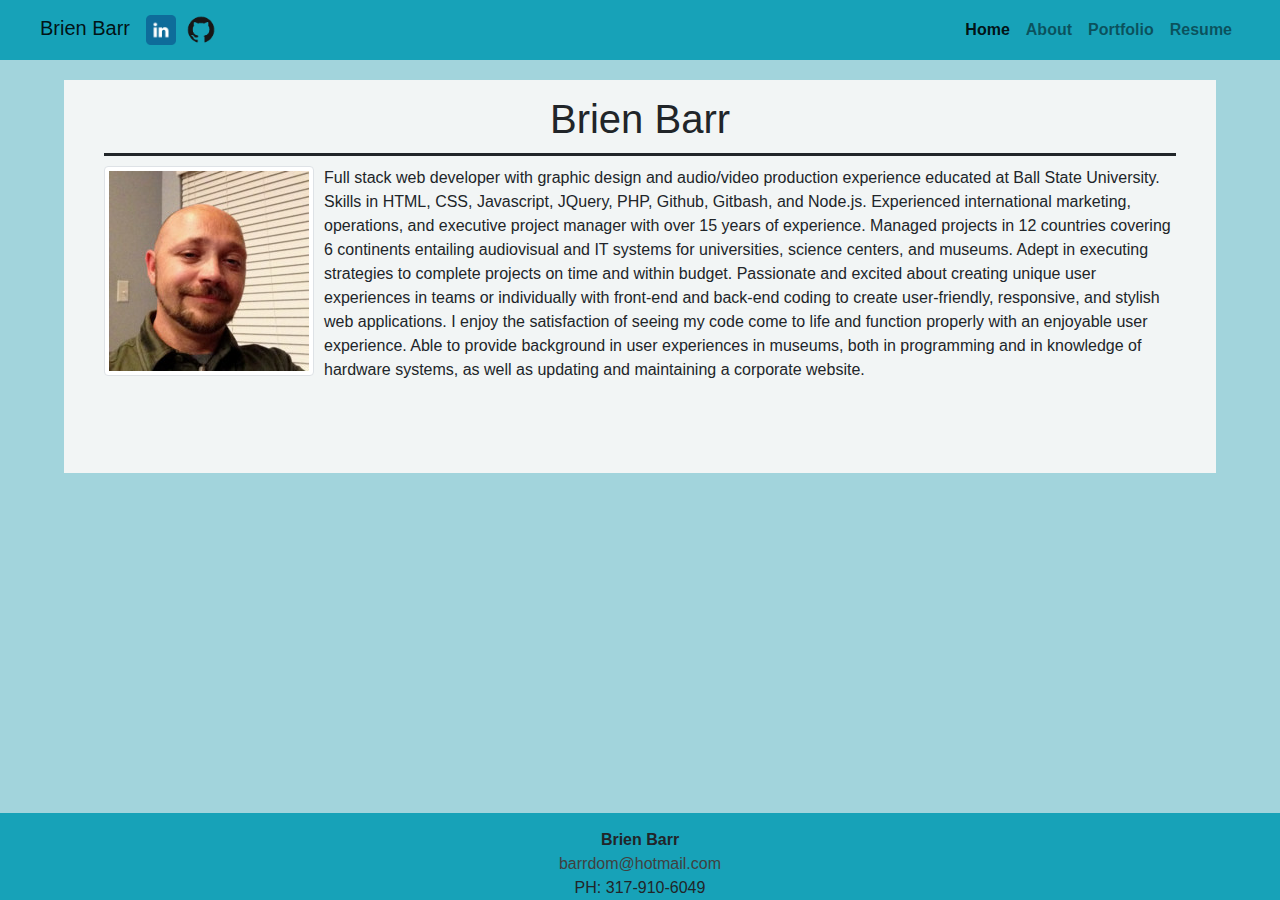
==== index.html @ 55761cf9 "initial commit" ====
<!DOCTYPE html>
<html lang="en">

  <head>
    <meta charset="UTF-8">
    <meta name="viewport" content="width=device-width, initial-scale=1.0">
    <title>Brien Barr</title>
    <!-- Reset CSS -->
    <link rel="stylesheet" type="text/css" href="assets/css/reset.css">
    <!-- Bootstrap CSS -->
    <link rel="stylesheet" href="https://maxcdn.bootstrapcdn.com/bootstrap/4.0.0/css/bootstrap.min.css" integrity="sha384-Gn5384xqQ1aoWXA+058RXPxPg6fy4IWvTNh0E263XmFcJlSAwiGgFAW/dAiS6JXm" crossorigin="anonymous">
    <!-- Sticky Footer CSS -->
    <link href="assets/css/sticky-footer.css" rel="stylesheet">
    <!-- Custom Styling -->
    <link rel="stylesheet" type="text/css" href="assets/css/style.css">
  </head>

  <body>

    <!-- Header -->
    <header>

      <!-- Navbar -->
      <nav class="navbar navbar-expand-lg navbar-light bg-info squeeze">
        
        <!-- Navbar Header -->
        <span class="navbar-brand mb-1 h1">Brien Barr</span>
        
        <!-- Left Navbar links -->
        <div class="collapse navbar-collapse font-weight-bold" id="navbarSupportedContent">
          <ul class="nav navbar-nav navbar-left">
            <li class="nav-item">
              <a href="https://www.linkedin.com/in/p-brien-barr-587ba8164" target="_blank">
                <img src="assets/images/linkedin.png" style="width:30px; height:auto" title="P. Brien Barr - LinkedIn" alt="P. Brien Barr - LinkedIn">
              </a>
            </li>
            <li class="nav-item additional">
              <a href="https://github.com/BrienBarr" target="_blank">
                <img src="assets/images/github.png" style="width:30px; height:auto" title="BrienBarr@Github" alt="BrienBarr@Github">
              </a>
            </li>
          </ul>
        </div>
        
        <!-- Navbar collapseable button -->
        <button class="navbar-toggler" type="button" data-toggle="collapse" data-target="#navbarSupportedContent"
          aria-controls="navbarSupportedContent" aria-expanded="false" aria-label="Toggle navigation">
          <span class="navbar-toggler-icon"></span>
        </button>
        
        <!-- Right Navbar links -->
        <div class="collapse navbar-collapse justify-content-end font-weight-bold" id="navbarSupportedContent">
          <ul class="nav navbar-nav navbar-right">
            <li class="nav-item active">
              <a class="nav-link" href="#">Home</a>
            </li>
            <li class="nav-item">
              <a class="nav-link" href="bio.html">About</a>
            </li>
            <li class="nav-item">
              <a class="nav-link" href="portfolio.html">Portfolio</a>
            </li>
            <li class="nav-item">
              <a class="nav-link" href="resume.pdf" target="_blank">Resume</a>
            </li>
          </ul>
        </div>

      </nav>

    </header>

    <!-- Main Content Container -->
    <div class="container wrapper">
      <div class="row">
        <div class="col-lg-12">
          <!-- Content Heading -->
          <h1>Brien Barr</h1>
          <!-- Bio Pic -->
          <img class="img-thumbnail medium float-left" src="assets/images/headshot.jpg" title="Brien Barr" alt="Brien Barr">
          <!-- Content Text -->
          <p>
            Full stack web developer with graphic design and audio/video production experience educated at Ball State University.  
            Skills in HTML, CSS, Javascript, JQuery, PHP, Github, Gitbash, and Node.js.  
            Experienced international marketing, operations, and executive project manager with over 15 years of experience. 
            Managed projects in 12 countries covering 6 continents entailing audiovisual and IT systems for universities, 
            science centers, and museums. Adept in executing strategies to complete projects on time and within budget.  
            Passionate and excited about creating unique user experiences in teams or individually with front-end and back-end 
            coding to create user-friendly, responsive, and stylish web applications.  I enjoy the satisfaction of seeing my 
            code come to life and function properly with an enjoyable user experience.  Able to provide background in user 
            experiences in museums, both in programming and in knowledge of hardware systems, as well as updating and 
            maintaining a corporate website.
          </p>
        </div>
      </div>
    </div>

    <!-- sticky footer -->
    <footer class="footer">
      <div class="container">
        <strong>Brien Barr</strong><br>
        <a href="mailto:barrdom@hotmail.com">barrdom@hotmail.com</a><br>
        PH: 317-910-6049
      </div>
    </footer>

    <!-- Bootstrap Javascript and JQuery -->
    <script src="https://code.jquery.com/jquery-3.2.1.slim.min.js" integrity="sha384-KJ3o2DKtIkvYIK3UENzmM7KCkRr/rE9/Qpg6aAZGJwFDMVNA/GpGFF93hXpG5KkN" crossorigin="anonymous"></script>
    <script src="https://cdnjs.cloudflare.com/ajax/libs/popper.js/1.12.9/umd/popper.min.js" integrity="sha384-ApNbgh9B+Y1QKtv3Rn7W3mgPxhU9K/ScQsAP7hUibX39j7fakFPskvXusvfa0b4Q" crossorigin="anonymous"></script>
    <script src="https://maxcdn.bootstrapcdn.com/bootstrap/4.0.0/js/bootstrap.min.js" integrity="sha384-JZR6Spejh4U02d8jOt6vLEHfe/JQGiRRSQQxSfFWpi1MquVdAyjUar5+76PVCmYl" crossorigin="anonymous"></script>
    
  </body>
</html>
---- assets/css/sticky-footer.css ----
/* Sticky footer styles
-------------------------------------------------- */
html {
    position: relative;
    min-height: 100%;
  }
  body {
    margin-bottom: 60px; /* Margin bottom by footer height */
  }

  .footer {
    position: absolute;
    bottom: 0;
    width: 100%;
    /* height: 80px; Set the fixed height of the footer here */
    /* line-height: 60px; Vertically center the text there */
    background-color: #17a2b8;
    padding-top: 15px;
    text-align: center;
  }
  
  /* Custom page CSS
  -------------------------------------------------- */
  /* Not required for template or sticky footer method. */
  
  .footer a{
    color: #404040;
  }

  .container {
    width: auto;
    max-width: 680px;
    padding: 0 15px;
  }
---- assets/css/style.css ----
/* Body custom styling */
body{
    background-color: #A2D4DC;
}

/* styling to add padding to nav */
.squeeze{
    padding-left: 40px;
    padding-right: 40px;
}

.additional{
    margin-left: 10px;
}

.container{
    max-width: 90%;
}

/* styling to customize container */
.wrapper{
    background-color: #F2F5F5;
    margin-top: 20px;
    /* margin-bottom: 60px; */
    padding-top: 15px;
    padding-bottom: 75px;
    padding-left: 40px;
    padding-right: 40px;
    /* overflow: scroll; */
}

.bio{
    padding-bottom: 30px;
    margin-bottom: 110px;
}

.portfolio{
    padding-bottom: 30px;
    margin-bottom: 110px;
}

.row {
    /* width: 90%; */
}

/* styling for h1 heading in wrapper class */
.wrapper h1{
    text-align: center;
    margin-bottom: 10px;
    padding-bottom: 10px;
    border-bottom: solid 3px;
}

/* styling for images in wrapper class*/
.wrapper img{
    margin-right: 10px;
}

/* .center{
    align-content: center;
} */

/* custom styling for card class */
.card{
    width: 23rem;
    margin: 0 auto;
    float: none;
    margin-bottom: 10px;
}

/* custom styling to add more margin at the bottom of the element */
.margin-bottom-larger{
    margin-bottom:
     100px;
}
/* custom styling to make the container on contact page smaller at a fixed height */
.smaller{
    height: 470px;
}

/* @media query for extra small screens */
@media screen and (max-width: 575.98px) {
    
    /* Make the h1 heading size small */
    h1{
        font-size: 1.5rem;
    }

    /* Make the container fit the width of the screen and make the font size smaller */
    .container{
        /* width: 100%; */
        /* margin-left: 0; */
        font-size: smaller;
        word-break: break-all;
        -webkit-hyphens: auto;
        -moz-hyphens: auto;
        -ms-hyphens: auto;
        hyphens: auto;
    }

    /* Make the image thumbnail small */
    .img-thumbnail{
        width: 125px;
        height: auto;
    }

    /* Make the cards on the portfolio page small */
    .smallcard{
        width: 8rem;
        height: auto;
    }
}

/* @media query for small and medium screens */
@media (min-width: 576px) and (max-width: 991.98px) {

    /* Make the h1 heading smaller */
    h1{
        font-size: 2.0rem;
    }

    /* Make the container smaller and make the font size smaller*/
    .container{
        /* width: 85%; */
        /* margin-left: 0; */
        font-size: medium;
    }

    /* Make the thumbnail images smaller */
    .medium{
        width: 175px;
        height: auto;
    }

    /* Make the cards on the portfolio page smaller */
    .smallcard{
        width: 15rem;
        height: auto;
    }

    /* Make the images in the cards on the portfolio page smaller */
    .smallcard img{
        width: 250px;
        height: auto;
    }
}
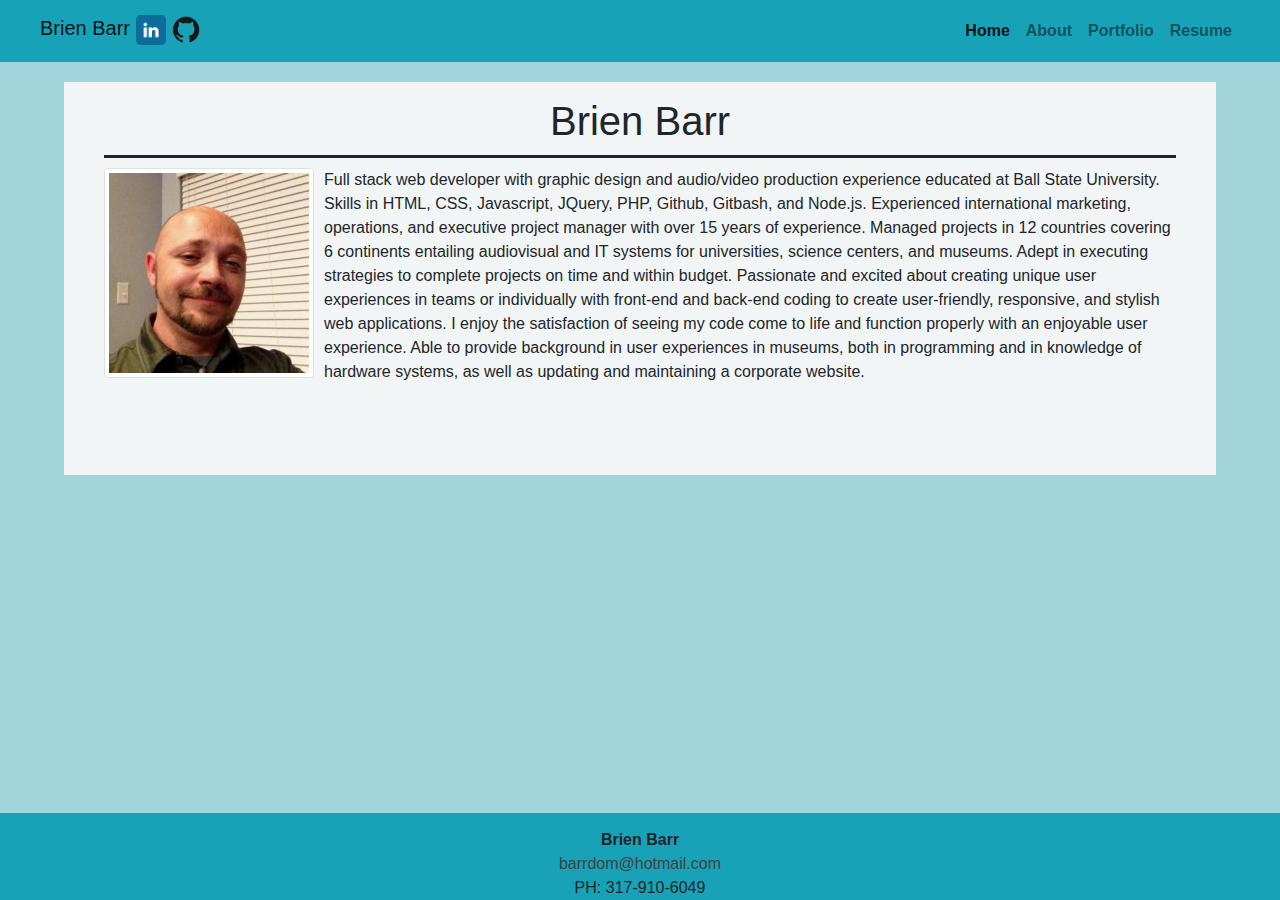
==== commit 18dbf010: "moved LinkedIn and GitHub links to navbar-brand" ====
--- a/index.html
+++ b/index.html
@@ -24,23 +24,16 @@
       <nav class="navbar navbar-expand-lg navbar-light bg-info squeeze">
         
         <!-- Navbar Header -->
-        <span class="navbar-brand mb-1 h1">Brien Barr</span>
-        
-        <!-- Left Navbar links -->
-        <div class="collapse navbar-collapse font-weight-bold" id="navbarSupportedContent">
-          <ul class="nav navbar-nav navbar-left">
-            <li class="nav-item">
-              <a href="https://www.linkedin.com/in/p-brien-barr-587ba8164" target="_blank">
-                <img src="assets/images/linkedin.png" style="width:30px; height:auto" title="P. Brien Barr - LinkedIn" alt="P. Brien Barr - LinkedIn">
-              </a>
-            </li>
-            <li class="nav-item additional">
-              <a href="https://github.com/BrienBarr" target="_blank">
-                <img src="assets/images/github.png" style="width:30px; height:auto" title="BrienBarr@Github" alt="BrienBarr@Github">
-              </a>
-            </li>
-          </ul>
-        </div>
+        <span class="navbar-brand mb-1 h1">
+          Brien Barr
+          <!-- Left Navbar links -->
+          <a href="https://www.linkedin.com/in/p-brien-barr-587ba8164" target="_blank">
+            <img src="assets/images/linkedin.png" style="width:30px; height:auto" title="P. Brien Barr - LinkedIn" alt="P. Brien Barr - LinkedIn">
+          </a>
+          <a href="https://github.com/BrienBarr" target="_blank">
+            <img src="assets/images/github.png" style="width:30px; height:auto" title="BrienBarr@Github" alt="BrienBarr@Github">
+          </a>
+        </span>
         
         <!-- Navbar collapseable button -->
         <button class="navbar-toggler" type="button" data-toggle="collapse" data-target="#navbarSupportedContent"
--- a/assets/css/style.css
+++ b/assets/css/style.css
@@ -62,10 +62,17 @@
 
 /* custom styling for card class */
 .card{
-    width: 23rem;
-    margin: 0 auto;
+    width: 18rem;
+    margin: auto;
     float: none;
     margin-bottom: 10px;
+}
+
+.smallcard img{
+    /* width: 250px; */
+    height: auto;
+    margin: auto;
+    max-width: 95%;
 }
 
 /* custom styling to add more margin at the bottom of the element */
@@ -78,8 +85,50 @@
     height: 470px;
 }
 
+@media (max-width: 320px) {
+
+    /* styling to add padding to nav */
+    .squeeze{
+        padding-left: 20px;
+        padding-right: 20px;
+    }
+
+    .navbar-toggler {
+        font-size: 1.0rem;
+    }
+
+    h1{
+        font-size: 1.0rem;
+    }
+
+    .container {
+        font-size: small;
+    }
+
+    .smallcard{
+        width: 10rem;
+        height: auto;
+    }
+}
+
+@media (min-width: 321px) and (max-width: 350px) {
+
+    h1{
+        font-size: 1.5rem;
+    }
+
+    .container {
+        font-size: smaller;
+    }
+
+    .smallcard{
+        width: 12rem;
+        height: auto;
+    }
+}
+
 /* @media query for extra small screens */
-@media screen and (max-width: 575.98px) {
+@media (min-width: 351px) and (max-width: 575.98px) {
     
     /* Make the h1 heading size small */
     h1{
@@ -99,14 +148,14 @@
     }
 
     /* Make the image thumbnail small */
-    .img-thumbnail{
+    /* .img-thumbnail{
         width: 125px;
         height: auto;
-    }
+    } */
 
     /* Make the cards on the portfolio page small */
     .smallcard{
-        width: 8rem;
+        width: 14rem;
         height: auto;
     }
 }
@@ -127,20 +176,20 @@
     }
 
     /* Make the thumbnail images smaller */
-    .medium{
+    /* .medium{
         width: 175px;
         height: auto;
-    }
+    } */
 
     /* Make the cards on the portfolio page smaller */
     .smallcard{
-        width: 15rem;
+        width: 16rem;
         height: auto;
     }
 
     /* Make the images in the cards on the portfolio page smaller */
-    .smallcard img{
+    /* .smallcard img{
         width: 250px;
         height: auto;
-    }
+    } */
 }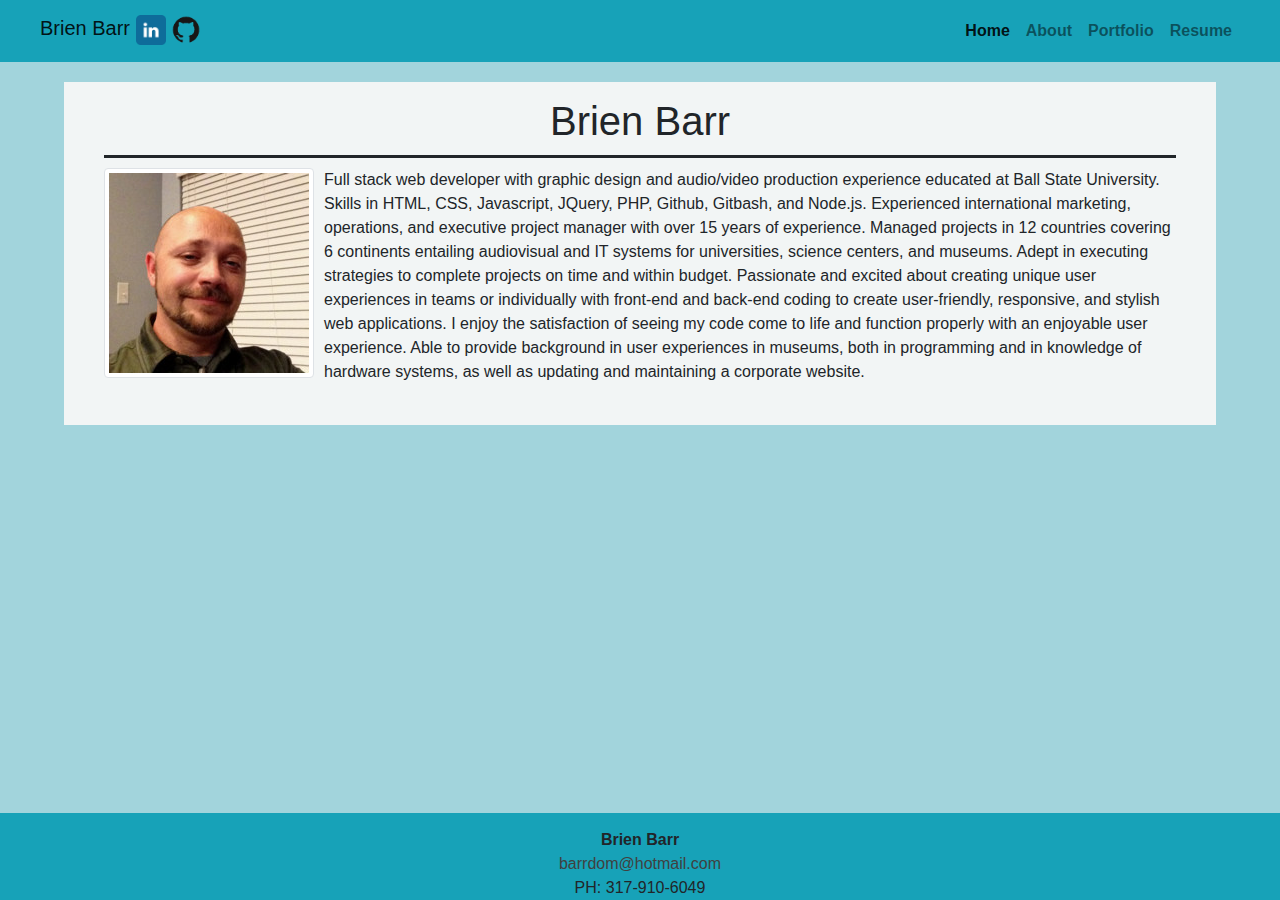
==== commit 1ceb754c: "updated downloadable resume link" ====
--- a/index.html
+++ b/index.html
@@ -54,7 +54,7 @@
               <a class="nav-link" href="portfolio.html">Portfolio</a>
             </li>
             <li class="nav-item">
-              <a class="nav-link" href="resume.pdf" target="_blank">Resume</a>
+              <a class="nav-link" href="Brien_Barr-Resume.pdf" target="_blank">Resume</a>
             </li>
           </ul>
         </div>
--- a/assets/css/style.css
+++ b/assets/css/style.css
@@ -21,20 +21,20 @@
 .wrapper{
     background-color: #F2F5F5;
     margin-top: 20px;
-    /* margin-bottom: 60px; */
+    margin-bottom: 80px;
     padding-top: 15px;
-    padding-bottom: 75px;
+    padding-bottom: 25px;
     padding-left: 40px;
     padding-right: 40px;
     /* overflow: scroll; */
 }
 
-.bio{
+/* .bio{
     padding-bottom: 30px;
     margin-bottom: 110px;
-}
-
-.portfolio{
+} */
+
+.bio, .portfolio{
     padding-bottom: 30px;
     margin-bottom: 110px;
 }
@@ -104,6 +104,11 @@
     .container {
         font-size: small;
     }
+
+    /* .wrapper {
+        margin-bottom: 80px;
+        padding-bottom: 25px;
+    } */
 
     .smallcard{
         width: 10rem;
@@ -154,9 +159,16 @@
     } */
 
     /* Make the cards on the portfolio page small */
-    .smallcard{
+    .smallcard {
         width: 14rem;
         height: auto;
+    }
+}
+
+@media (max-width: 575px) {
+    .bio, .portfolio{
+        /* padding-bottom: 30px; */
+        margin-bottom: 90px;
     }
 }
 
@@ -175,6 +187,9 @@
         font-size: medium;
     }
 
+    .wrapper {
+        margin-bottom: 100px;
+    }
     /* Make the thumbnail images smaller */
     /* .medium{
         width: 175px;
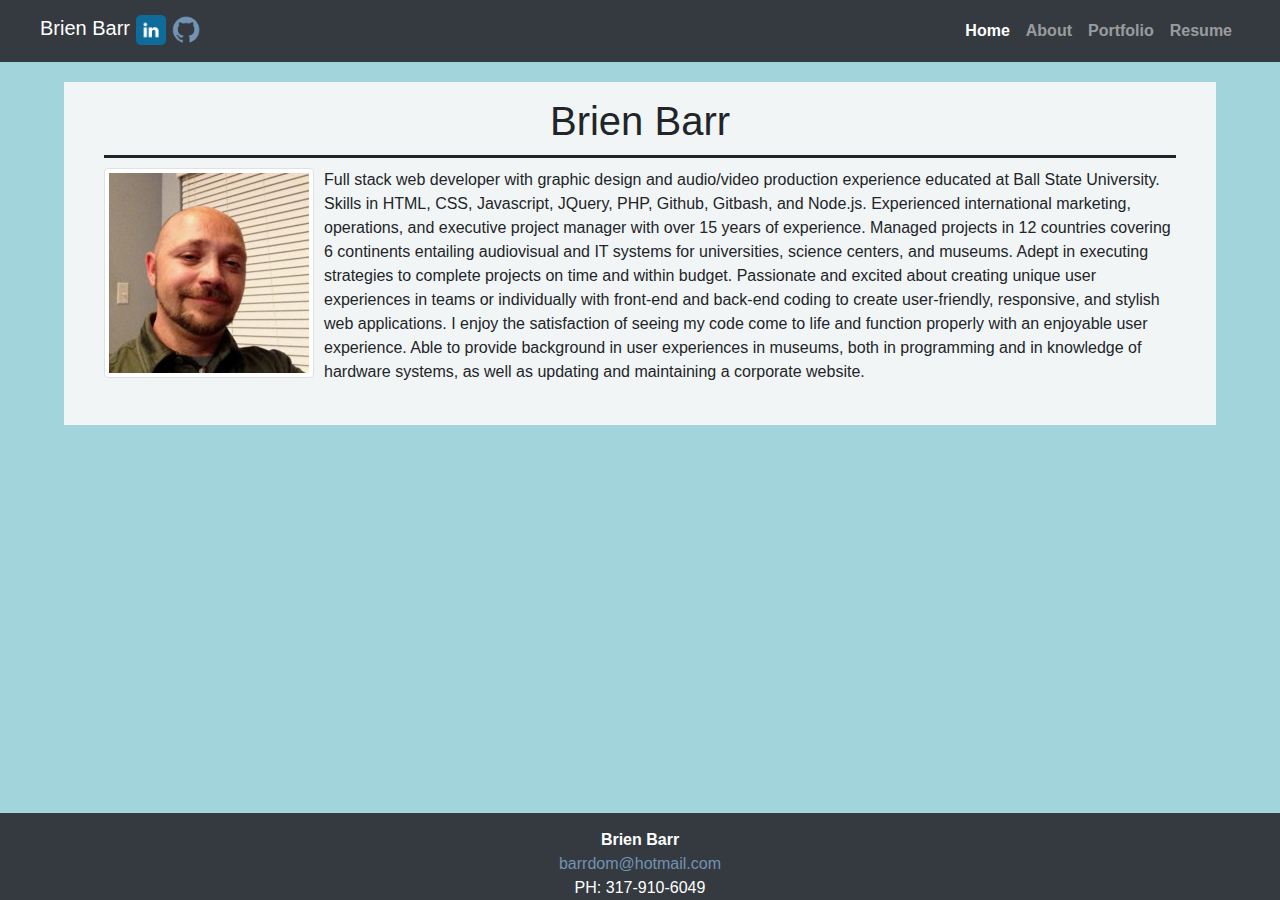
==== commit 848bcbe1: "updated color styling on navbar and footer" ====
--- a/index.html
+++ b/index.html
@@ -21,7 +21,7 @@
     <header>
 
       <!-- Navbar -->
-      <nav class="navbar navbar-expand-lg navbar-light bg-info squeeze">
+      <nav class="navbar navbar-expand-lg navbar-dark bg-dark squeeze">
         
         <!-- Navbar Header -->
         <span class="navbar-brand mb-1 h1">
@@ -89,7 +89,7 @@
     </div>
 
     <!-- sticky footer -->
-    <footer class="footer">
+    <footer class="footer footer-dark bg-dark">
       <div class="container">
         <strong>Brien Barr</strong><br>
         <a href="mailto:barrdom@hotmail.com">barrdom@hotmail.com</a><br>
--- a/assets/css/sticky-footer.css
+++ b/assets/css/sticky-footer.css
@@ -14,7 +14,8 @@
     width: 100%;
     /* height: 80px; Set the fixed height of the footer here */
     /* line-height: 60px; Vertically center the text there */
-    background-color: #17a2b8;
+    background-color: #343a40;
+    color: #fff;
     padding-top: 15px;
     text-align: center;
   }
@@ -24,7 +25,7 @@
   /* Not required for template or sticky footer method. */
   
   .footer a{
-    color: #404040;
+    color:#7293b3;
   }
 
   .container {
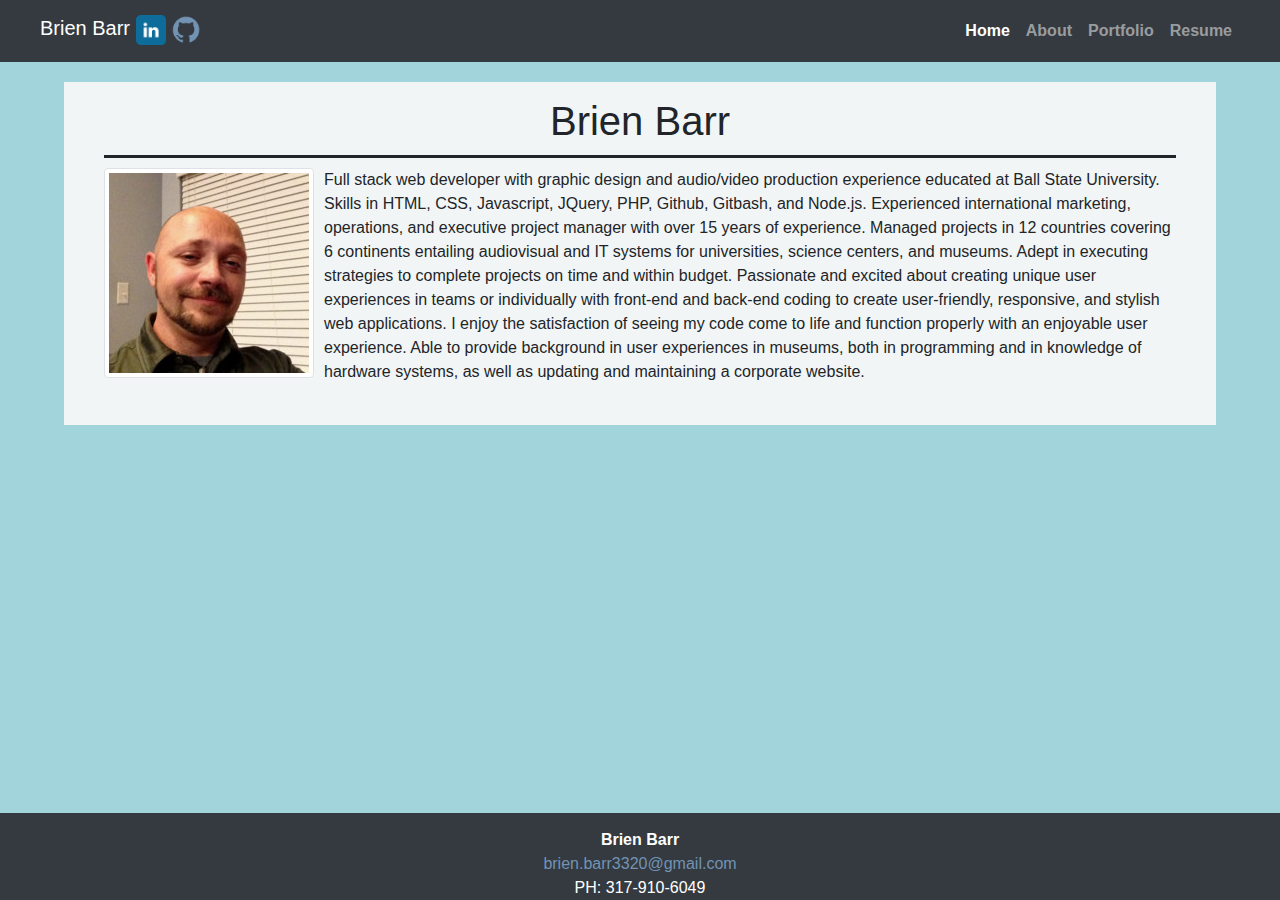
==== commit a7905972: "updated contact email in footer" ====
--- a/index.html
+++ b/index.html
@@ -54,7 +54,7 @@
               <a class="nav-link" href="portfolio.html">Portfolio</a>
             </li>
             <li class="nav-item">
-              <a class="nav-link" href="Brien_Barr-Resume.pdf" target="_blank">Resume</a>
+              <a class="nav-link" href="assets/docs/Brien_Barr-Resume.pdf" target="_blank">Resume</a>
             </li>
           </ul>
         </div>
@@ -92,7 +92,7 @@
     <footer class="footer footer-dark bg-dark">
       <div class="container">
         <strong>Brien Barr</strong><br>
-        <a href="mailto:barrdom@hotmail.com">barrdom@hotmail.com</a><br>
+        <a href="mailto:brien.barr3320@gmail.com">brien.barr3320@gmail.com</a><br>
         PH: 317-910-6049
       </div>
     </footer>
--- a/assets/css/sticky-footer.css
+++ b/assets/css/sticky-footer.css
@@ -12,8 +12,6 @@
     position: absolute;
     bottom: 0;
     width: 100%;
-    /* height: 80px; Set the fixed height of the footer here */
-    /* line-height: 60px; Vertically center the text there */
     background-color: #343a40;
     color: #fff;
     padding-top: 15px;
--- a/assets/css/style.css
+++ b/assets/css/style.css
@@ -9,10 +9,12 @@
     padding-right: 40px;
 }
 
+/* styling to add space between icons in navbar brand */
 .additional{
     margin-left: 10px;
 }
 
+/* styling for container */
 .container{
     max-width: 90%;
 }
@@ -26,21 +28,12 @@
     padding-bottom: 25px;
     padding-left: 40px;
     padding-right: 40px;
-    /* overflow: scroll; */
 }
 
-/* .bio{
-    padding-bottom: 30px;
-    margin-bottom: 110px;
-} */
-
+/* styling for main content containers on bio and portfolio page */
 .bio, .portfolio{
     padding-bottom: 30px;
     margin-bottom: 110px;
-}
-
-.row {
-    /* width: 90%; */
 }
 
 /* styling for h1 heading in wrapper class */
@@ -56,10 +49,6 @@
     margin-right: 10px;
 }
 
-/* .center{
-    align-content: center;
-} */
-
 /* custom styling for card class */
 .card{
     width: 18rem;
@@ -68,8 +57,8 @@
     margin-bottom: 10px;
 }
 
+/* styling for card images */
 .smallcard img{
-    /* width: 250px; */
     height: auto;
     margin: auto;
     max-width: 95%;
@@ -85,6 +74,7 @@
     height: 470px;
 }
 
+/* @media query for screens 320px and lower in width */
 @media (max-width: 320px) {
 
     /* styling to add padding to nav */
@@ -93,39 +83,42 @@
         padding-right: 20px;
     }
 
+    /* styling for navbar collapsible button */
     .navbar-toggler {
         font-size: 1.0rem;
     }
 
+    /* styling for h1 elements */
     h1{
         font-size: 1.0rem;
     }
 
+    /* styling for container */
     .container {
         font-size: small;
     }
 
-    /* .wrapper {
-        margin-bottom: 80px;
-        padding-bottom: 25px;
-    } */
-
+    /* styling for cards */
     .smallcard{
         width: 10rem;
         height: auto;
     }
 }
 
+/* @media query for screens between 321px and 350px in width*/
 @media (min-width: 321px) and (max-width: 350px) {
 
+    /* styling for h1 elements */
     h1{
         font-size: 1.5rem;
     }
 
+    /* styling for container */
     .container {
         font-size: smaller;
     }
 
+    /* styling for cards */
     .smallcard{
         width: 12rem;
         height: auto;
@@ -142,8 +135,6 @@
 
     /* Make the container fit the width of the screen and make the font size smaller */
     .container{
-        /* width: 100%; */
-        /* margin-left: 0; */
         font-size: smaller;
         word-break: break-all;
         -webkit-hyphens: auto;
@@ -152,12 +143,6 @@
         hyphens: auto;
     }
 
-    /* Make the image thumbnail small */
-    /* .img-thumbnail{
-        width: 125px;
-        height: auto;
-    } */
-
     /* Make the cards on the portfolio page small */
     .smallcard {
         width: 14rem;
@@ -165,9 +150,9 @@
     }
 }
 
+/* @media query for screens 575px and lower in width */
 @media (max-width: 575px) {
     .bio, .portfolio{
-        /* padding-bottom: 30px; */
         margin-bottom: 90px;
     }
 }
@@ -182,29 +167,16 @@
 
     /* Make the container smaller and make the font size smaller*/
     .container{
-        /* width: 85%; */
-        /* margin-left: 0; */
         font-size: medium;
     }
 
     .wrapper {
         margin-bottom: 100px;
     }
-    /* Make the thumbnail images smaller */
-    /* .medium{
-        width: 175px;
-        height: auto;
-    } */
 
     /* Make the cards on the portfolio page smaller */
     .smallcard{
         width: 16rem;
         height: auto;
     }
-
-    /* Make the images in the cards on the portfolio page smaller */
-    /* .smallcard img{
-        width: 250px;
-        height: auto;
-    } */
 }